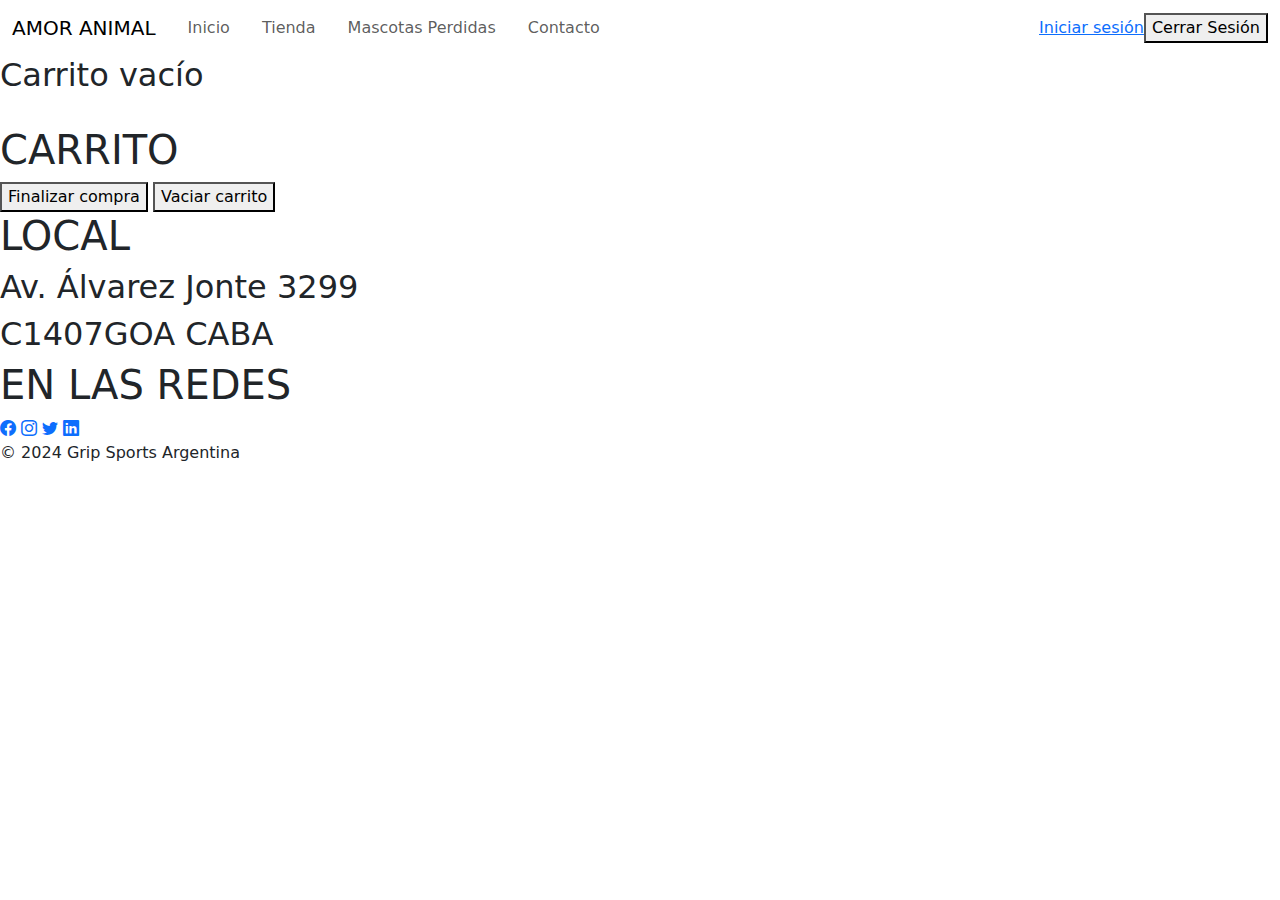
==== AmorAnimal/assets/pages/carrito.html @ 01366bc9 "Add files via upload" ====
<!DOCTYPE html>
<html lang="en">
<head>
    <meta charset="UTF-8">
    <meta name="viewport" content="width=device-width, initial-scale=1.0">
    <link href="https://fonts.googleapis.com/css2?family=Nunito:ital,wght@0,200..1000;1,200..1000&display=swap" rel="stylesheet">
    <title>Carrito</title>
    <link rel="stylesheet" href=".//assets/css/estiloCarrito.css" type="text/css">
    <link href="https://cdn.jsdelivr.net/npm/bootstrap@5.3.3/dist/css/bootstrap.min.css" rel="stylesheet" integrity="sha384-QWTKZyjpPEjISv5WaRU9OFeRpok6YctnYmDr5pNlyT2bRjXh0JMhjY6hW+ALEwIH" crossorigin="anonymous">
    <link rel="stylesheet" href="https://cdn.jsdelivr.net/npm/bootstrap-icons@1.8.1/font/bootstrap-icons.css">
</head>
<body id="cuerpo">
    <!-- Este es el encabezado del sitio -->
    <header>
        <!-- fixed-top -->
        <nav class="navbar navbar-expand-lg">
            <div class="container-fluid">
                <img src="assets/img/imagen.png" alt="">
                <a id="navNombre" class="navbar-brand" href="#encabezado">AMOR ANIMAL</a>
                <div class="offcanvas offcanvas-end" tabindex="-1" id="offcanvasNavbar" aria-labelledby="offcanvas NavbarLabel">
                    <div class="offcanvas-header">
                        <h3>Menú</h3>
                        <button id="botonCerrarMenu" type="button" class="btn-close" data-bs-dismiss="offcanvas" aria-label="Close"></button>
                    </div>
                    <div class="offcanvas-body">
                        <ul class="navbar-nav justify-content-center pe-3">
                            <li class="nav-item">
                                <a class="nav-link mx-lg-2" aria-current="page" href="index.html">Inicio</a>
                            </li>
                            <li class="nav-item">
                                <a class="nav-link mx-lg-2" href="./assets/pages/tienda.html">Tienda</a>
                            </li>
                            <li class="nav-item">
                                <a class="nav-link mx-lg-2" href="./assets/pages/mascotasPerdidas.html">Mascotas Perdidas</a>
                            </li>
                            <li class="nav-item">
                                <a class="nav-link mx-lg-2" href="index.html#contacto">Contacto</a>
                            </li>
                        
                        </ul>
                    </div> 
                </div>
                <a href="./assets/pages/login.html" id="botonLogin" class="login-button">Iniciar sesión</a>
                <button type="submit" id="botonCerrarSesion" class="submitBtnCerrar">Cerrar Sesión</button>
                <button id="botonAbrirMenu" class="navbar-toggler" type="button" data-bs-toggle="offcanvas" data-bs-target="#offcanvasNavbar" aria-controls="offcanvasNavbar" aria-label="Toggle navigation">
                    <span class="navbar-toggler-icon"></span>
                </button>
            </div>
        </nav>
    </header>
    <!-- Esta es la parte principal del sitio -->
    <main>
        <div id="mensaje">
            <h2>Carrito vacío</h2>
        </div>
        <div id="container-carrito">
            <br>
            <h1 id="titulo-carrito">CARRITO</h1>
    
            <div id="productosAñadidos"></div>
        </div>
        <div id="contenedorBotones">
            <button type="submit" id="botonFinalizar">Finalizar compra</button>
            <button type="submit" id="botonVaciar">Vaciar carrito</button>
        </div>

        <div id="separador"><hr class="d-md-none text-white-50"></div>
    </main>
    
    <!-- Este es el pie de pagina -->
    <footer>
        <div class="contenedorDatosRedes">
            <div class="datosYredes">
            <div class="datos">
                <h1>LOCAL</h1>
                <h2>Av. Álvarez Jonte 3299</h2>
                <h2>C1407GOA CABA</h2>  
            </div>
            <div class="redes">
                <h1>EN LAS REDES</h1>
                <div class="iconos">
                    <a href="https://www.facebook.com/"><i class="bi bi-facebook"></i></a>
                    <a href="https://www.instagram.com/"><i class="bi bi-instagram"></i></a>
                    <a href="https://twitter.com/?lang=es"><i class="bi bi-twitter"></i></a>
                    <a href="https://ar.linkedin.com/"><i class="bi bi-linkedin"></i></a>
                </div>
                
            </div>
            </div>
        </div>
        
        <p>&copy 2024 Grip Sports Argentina</p>
    </footer>

    <script src="https://cdn.jsdelivr.net/npm/bootstrap@5.3.3/dist/js/bootstrap.bundle.min.js" integrity="sha384-YvpcrYf0tY3lHB60NNkmXc5s9fDVZLESaAA55NDzOxhy9GkcIdslK1eN7N6jIeHz" crossorigin="anonymous"></script>
    <script src="https://cdn.jsdelivr.net/npm/sweetalert2@11"></script>
    <script src="../js/carrito.js"></script>
</body>
</html>
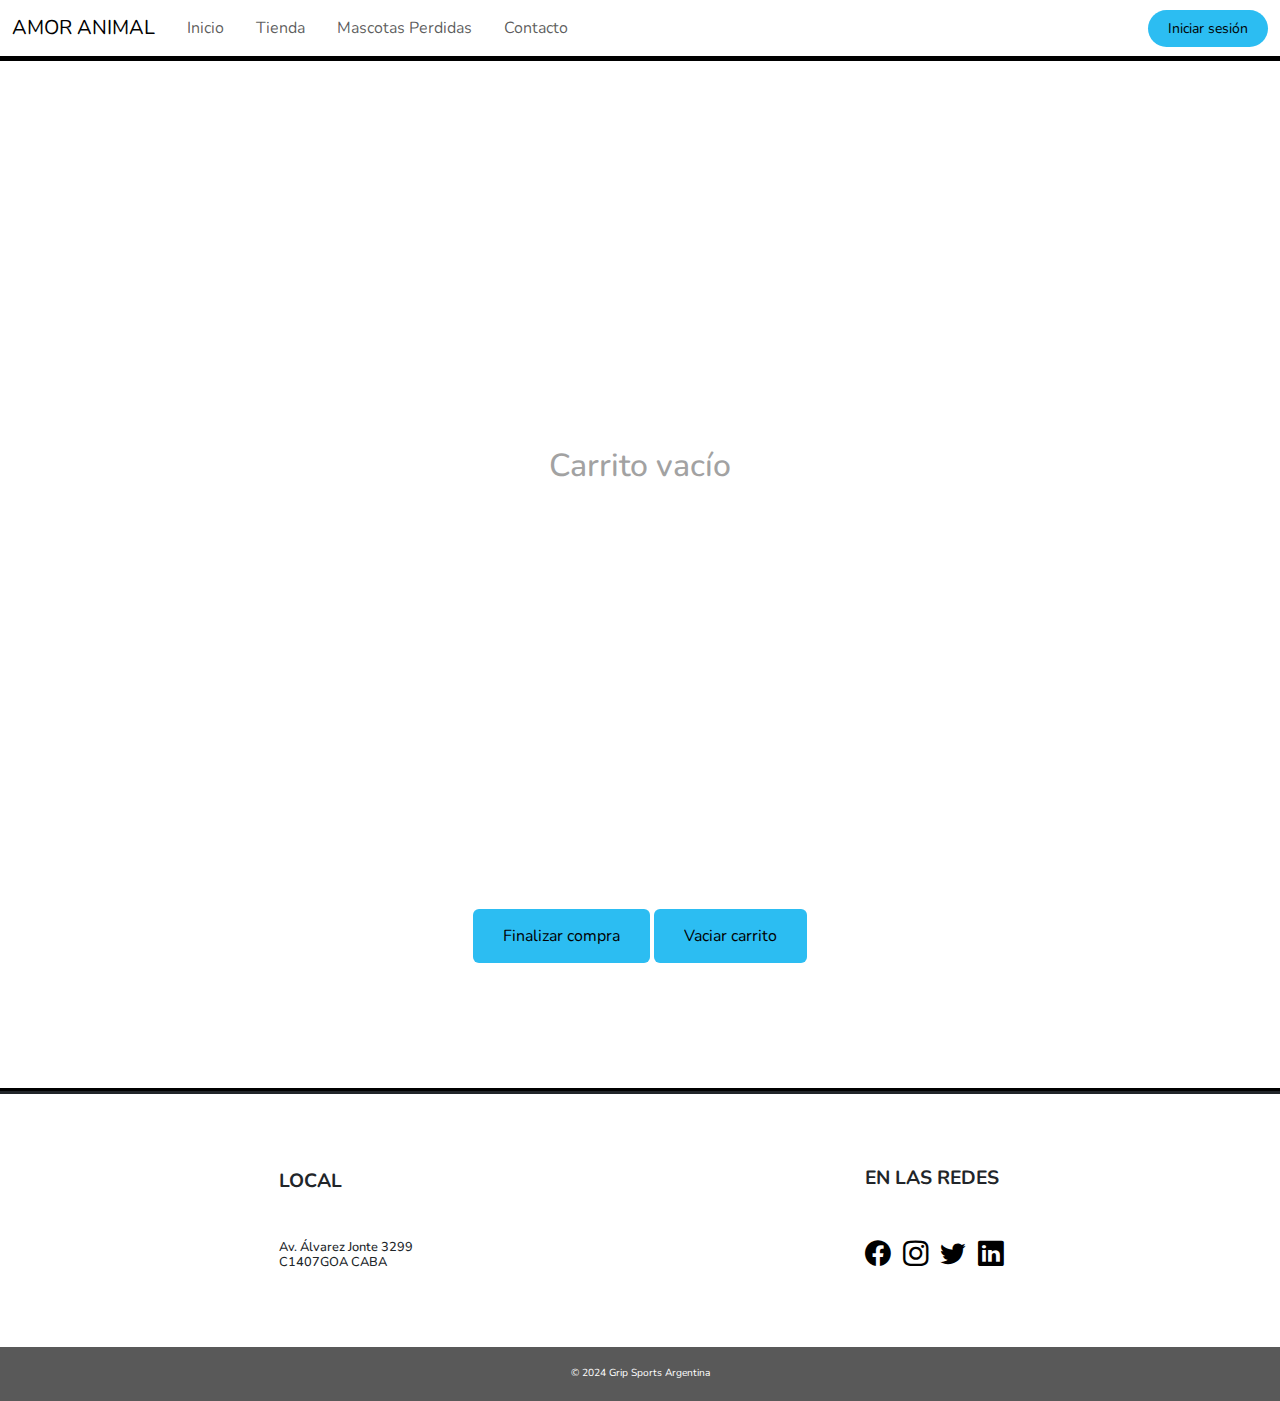
==== commit ae6958d6: "Add files via upload" ====
--- a/AmorAnimal/assets/pages/carrito.html
+++ b/AmorAnimal/assets/pages/carrito.html
@@ -5,7 +5,7 @@
     <meta name="viewport" content="width=device-width, initial-scale=1.0">
     <link href="https://fonts.googleapis.com/css2?family=Nunito:ital,wght@0,200..1000;1,200..1000&display=swap" rel="stylesheet">
     <title>Carrito</title>
-    <link rel="stylesheet" href=".//assets/css/estiloCarrito.css" type="text/css">
+    <link rel="stylesheet" href="../css/estiloCarrito.css" type="text/css">
     <link href="https://cdn.jsdelivr.net/npm/bootstrap@5.3.3/dist/css/bootstrap.min.css" rel="stylesheet" integrity="sha384-QWTKZyjpPEjISv5WaRU9OFeRpok6YctnYmDr5pNlyT2bRjXh0JMhjY6hW+ALEwIH" crossorigin="anonymous">
     <link rel="stylesheet" href="https://cdn.jsdelivr.net/npm/bootstrap-icons@1.8.1/font/bootstrap-icons.css">
 </head>
--- a/AmorAnimal/assets/css/estiloCarrito.css
+++ b/AmorAnimal/assets/css/estiloCarrito.css
@@ -0,0 +1,447 @@
+/*--- FORMATO MOBILE ---*/
+
+/*CUERPO (BODY) de la pagina*/
+#cuerpo{
+    margin: 0;
+    padding: 0;
+    background-color: white;
+    font-family: "Nunito", sans-serif;
+}
+
+
+/*ENCABEZADO*/
+nav{
+    background-color: white;
+    border-bottom: 5px solid black;
+    width: 100%;
+    top: 0;
+    position: fixed;
+    z-index: 1000;
+}
+#contenedorImagenLogo{
+    display: flex;
+    flex-direction: column;
+    align-items: center;
+    background-color: black;
+}
+#contenedorImagenLogo img{
+    height: 25vw;
+    padding-top: 3vw;
+    padding-bottom: 3vw;
+}
+
+.login-button {
+    background-color: #2cbdf2;
+    color: #000000;
+    font-size: 14px;
+    padding: 8px 20px;
+    border-radius: 50px;
+    text-decoration: none;
+    transition: 0.3s background-color;
+}
+    
+.login-button:hover {
+    box-shadow: 0 0 8px rgb(72, 190, 216);
+}
+    
+#botonAbrirMenu{
+    border: none;
+    font-size: 1.25rem;
+}
+
+#botonAbrirMenu:focus, #botonCerrarMenu:focus{
+    box-shadow: none;
+    outline: none;
+}
+
+.nav-link{
+    position: relative;
+}
+
+.submitBtnCerrar {
+    background-color: #000000;
+    color: #ffffff;
+    font-size: 14px;
+    padding: 8px 20px;
+    border-radius: 50px;
+    text-decoration: none;
+    transition: 0.3s;
+}
+
+.submitBtnCerrar:hover {
+    box-shadow: 0 0 8px rgb(98, 98, 98);
+}
+
+#botonCerrarSesion{
+    display: none;
+}
+
+
+
+/*MAIN*/
+main{
+    display: grid;
+    grid-template-rows: auto;
+}
+
+#mensaje h2{
+    color: rgb(162, 162, 162);
+    display: flex;
+    justify-content: center;
+    align-items: center;
+    height: 90vh;
+}
+
+/* BOTONES */
+
+#contenedorBotones{
+  text-align: center;
+}
+
+#botonFinalizar{
+    padding: 15px 30px;
+    border: none;
+    background-color: #2cbdf2;
+    color: rgb(0, 0, 0);
+    border-radius: 6px;
+    cursor: pointer;
+    font-size: 16px;
+    margin-top: 30px;
+ 
+}
+
+#botonVaciar{
+    padding: 15px 30px;
+    border: none;
+    background-color: #2cbdf2;
+    color: rgb(0, 0, 0);
+    border-radius: 6px;
+    cursor: pointer;
+    font-size: 16px;
+    margin-top: 30px;
+  
+}
+
+#botonFinalizar:hover {
+    background-color: rgb(72, 190, 216);
+    transform: translateY(-2px);
+}
+
+#botonVaciar:hover {
+    background-color: rgb(72, 190, 216);
+    transform: translateY(-2px);
+}
+
+
+/* CARTAS */
+
+#container-carrito{
+    display: flex;
+    justify-content: center;
+    align-items: center;
+    flex-direction: column;
+    display: none;
+}
+
+#titulo-carrito{
+    display: flex;
+    justify-content: center;
+    align-items: center;
+    flex-direction: row;
+}
+
+#productosAñadidos{
+    display: flex;
+    justify-content: center;
+    align-items: center;
+    flex-direction: row;
+    gap: 15px;
+}
+
+.card-body h5{
+    font-size: 1vw;
+}
+.card-body p{
+    font-size: 0.9vw;
+}
+
+#separador{
+    background-color: white;
+    border-bottom: solid black;
+    height: 10vw;
+}
+
+/*PIE DE PÁGINA*/
+footer{
+    background-color: rgb(255, 255, 255);
+}
+.contenedorDatosRedes{
+    display: flex;
+    flex-direction: column;
+    align-items: center;
+}
+.datosYredes{
+    display: grid;
+    grid-template-columns: 1fr;
+    grid-template-rows: repeat(2, 1fr);
+    gap: 12vw;
+    justify-items: center;
+    align-items: center;
+    width: 50vw;
+    padding: 4vw;
+    margin-top: 15vw;
+    margin-bottom: 15vw;
+}
+
+.datos h1{
+    font-weight: bold;
+    font-size: 4.6vw;
+    padding-bottom: 3vw;
+}
+.datos h2{
+    font-size: 3.6vw;
+    margin: 0;
+}
+
+.redes h1{
+    font-weight: bold;
+    font-size: 4.6vw;
+    padding-bottom: 3vw;
+}
+.redes .iconos{
+    display: grid;
+    grid-template-columns: repeat(4, 1fr);
+    grid-template-rows: 1fr;
+    gap: 3.3vw;
+}
+.iconos i{
+    font-size: 5.6vw;
+    color: black;
+}
+.iconos a{
+    border-radius: 50%;
+    transition: transform 0.25s;
+}
+.iconos a:hover{
+    transform: scale(1.2);
+}
+
+footer p{
+    background-color: rgb(89, 89, 89);
+    text-align: center;
+    color: white;
+    font-size: 3vw;
+    padding: 5vw;
+    margin: 0;
+}
+
+
+
+/*--- FORMATO TABLET ---*/
+@media screen and (min-width: 768px){
+    /*ENCABEZADO*/
+    #contenedorImagenLogo img{
+        height: 20vw;
+        padding-top: 3vw;
+        padding-bottom: 3vw;
+    }
+
+
+    /*MAIN*/
+    #presentacion{
+        background-color: white;
+        display: flex;
+        flex-direction: column;
+        align-items: center;
+        padding-top: 30vw;
+        padding-bottom: 60vw;
+        height: 15vw;
+    }
+    
+
+    /*PIE DE PÁGINA*/
+    footer{
+        background-color: rgb(255, 255, 255);
+    }
+    .contenedorDatosRedes{
+        display: flex;
+        flex-direction: row;
+        justify-content: center;
+        align-items: center;
+    }
+    .datosYredes{
+        display: grid;
+        grid-template-columns: repeat(2, 1fr);
+        grid-template-rows: 1fr;
+        gap: 20vw;
+        justify-items: center;
+        align-items: center;
+        width: 80vw;
+        padding: 4vw;
+        margin-top: 15vw;
+        margin-bottom: 15vw;
+    }
+    .datos h1{
+        font-weight: bold;
+        font-size: 3vw;
+        padding-bottom: 3vw;
+    }
+    .datos h2{
+        font-size: 2vw;
+        margin: 0;
+    }
+    .redes h1{
+        font-weight: bold;
+        font-size: 3vw;
+        padding-bottom: 3vw;
+    }
+    .redes .iconos{
+        display: grid;
+        grid-template-columns: repeat(4, 1fr);
+        grid-template-rows: 1fr;
+        gap: 0.8vw;
+    }
+    .iconos i{
+        font-size: 4vw;
+        color: black;
+    }
+    .iconos a{
+        border-radius: 50%;
+        transition: transform 0.25s;
+    }
+    .iconos a:hover{
+        transform: scale(1.2);
+    }
+    footer p{
+        background-color: rgb(89, 89, 89);
+        text-align: center;
+        color: white;
+        font-size: 1.5vw;
+        padding: 3vw;
+        margin: 0;
+    }
+}
+
+/*--- FORMATO LAPTOP ---*/
+@media screen and (min-width: 1024PX){
+    /*ENCABEZADO*/
+    #contenedorImagenLogo img{
+        height: 10vw;
+        padding-top: 1.5vw;
+        padding-bottom: 1.5vw;
+    }
+
+    .nav-link::before{
+        content:"";
+        position: absolute;
+        bottom: 0;
+        left: 50%;
+        transform: translateX(-50%);
+        width: 0;
+        height: 2px;
+        visibility: hidden;
+        transition: 0.3s ease-in-out;
+        border-bottom: 0.4VW solid #ffd900;
+    }
+
+    .nav-link:hover::before, .nav-link.active::before{
+        width: 100%;
+        visibility: visible;
+    }
+
+
+    /*MAIN*/
+    #presentacion{
+        background-color: white;
+        display: flex;
+        flex-direction: column;
+        align-items: center;
+        padding-top: 8vw;
+        padding-bottom: 30vw;
+        height: 15vw;
+    }
+    #saludo h1{
+        color: black;
+        text-align: center;
+        font-size: 8vw;
+        margin-bottom: 3vw;
+    }
+    #saludo p{
+        color: black;
+        font-size: 2vw;
+        text-align: center;
+    }
+
+    /* CARRUSEL */
+    .carousel-inner{
+        height: 35vw;
+    }
+    .carousel-item{
+        height: 35vw;
+    }
+
+
+    /*PIE DE PÁGINA*/
+    footer{
+        background-color: rgb(255, 255, 255);
+    }
+    .contenedorDatosRedes{
+        display: flex;
+        flex-direction: row;
+        justify-content: center;
+        align-items: center;
+        height: 20vw;
+        border-top: solid;
+    }
+    .datosYredes{
+        display: grid;
+        grid-template-columns: repeat(2, 1fr);
+        grid-template-rows: 1fr;
+        gap: 20vw;
+        justify-items: center;
+        align-items: center;
+        width: 80vw;
+        padding: 4vw;
+        margin-top: 15vw;
+        margin-bottom: 15vw;
+    }
+    .datos h1{
+        font-weight: bold;
+        font-size: 1.5vw;
+        padding-bottom: 3vw;
+    }
+    .datos h2{
+        font-size: 1vw;
+        margin: 0;
+    }
+    .redes h1{
+        font-weight: bold;
+        font-size: 1.5vw;
+        padding-bottom: 3vw;
+    }
+    .redes .iconos{
+        display: grid;
+        grid-template-columns: repeat(4, 1fr);
+        grid-template-rows: 1fr;
+        gap: 0.9vw;
+    }
+    .iconos i{
+        font-size: 2vw;
+        color: black;
+    }
+    .iconos a{
+        border-radius: 50%;
+        transition: transform 0.25s;
+    }
+    .iconos a:hover{
+        transform: scale(1.2);
+    }
+    footer p{
+        background-color: rgb(89, 89, 89);
+        text-align: center;
+        color: white;
+        font-size: 0.8vw;
+        padding: 1.5vw;
+        margin: 0;
+    }
+}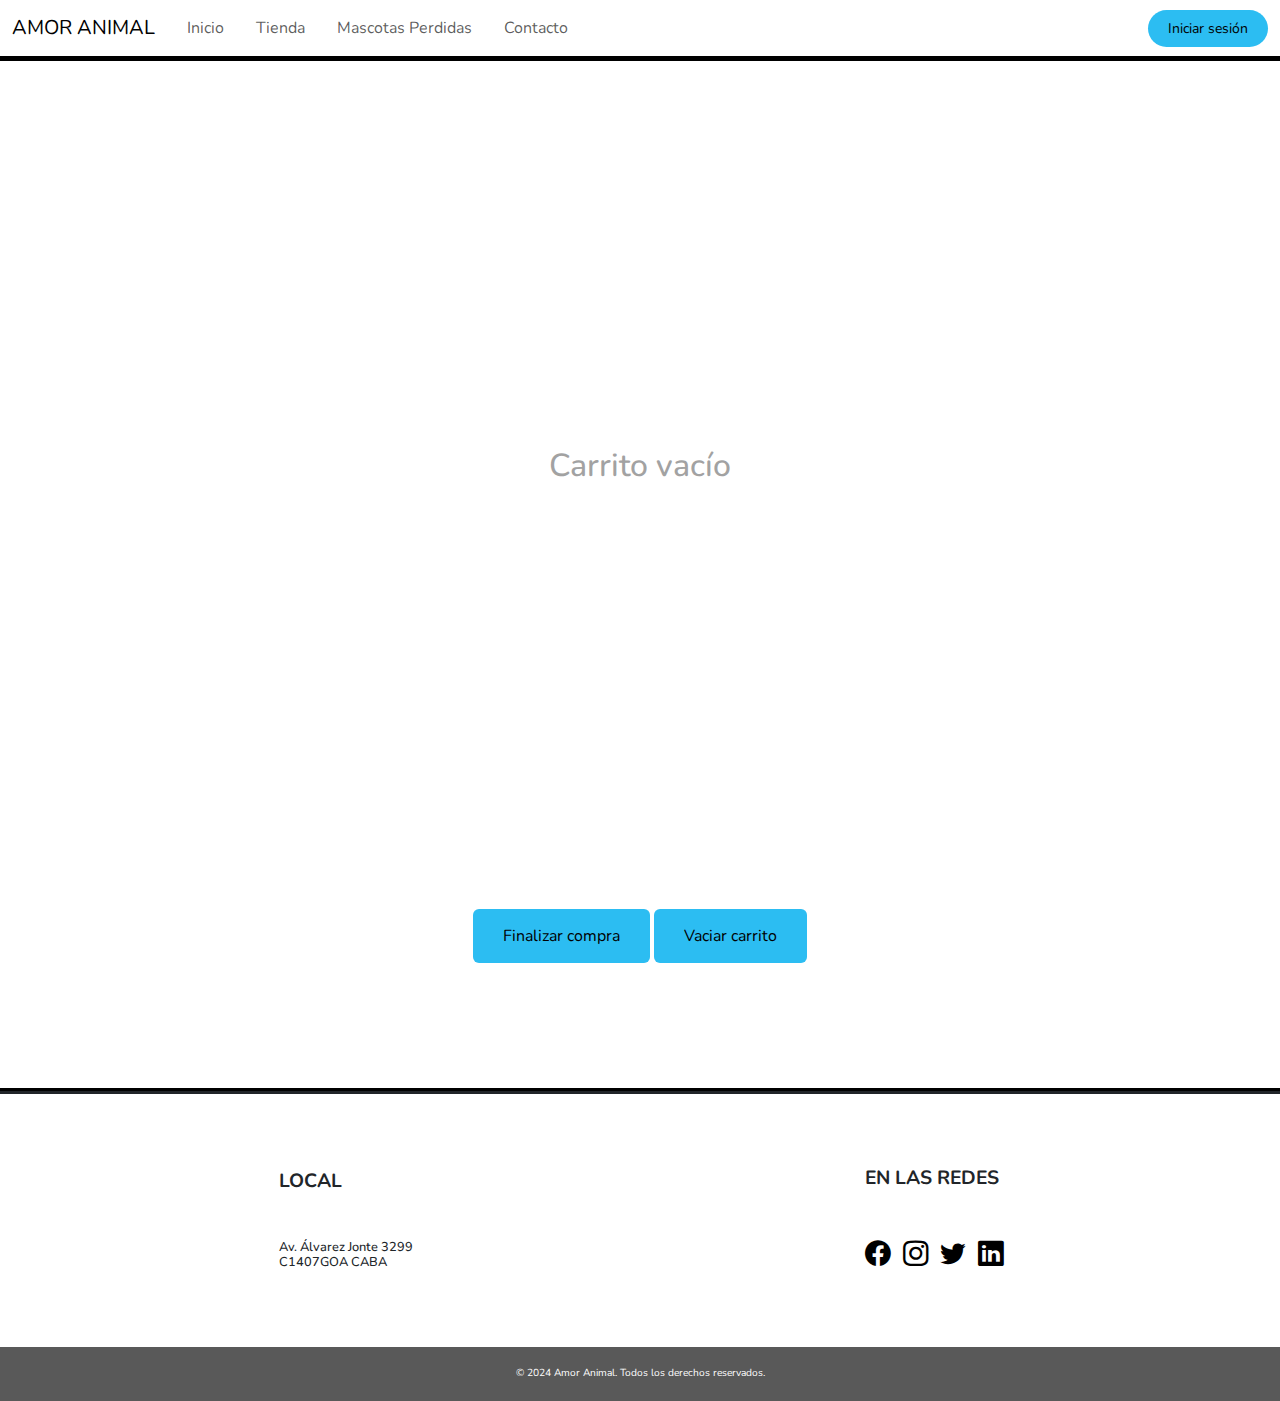
==== commit 76900c9a: "Add files via upload" ====
--- a/AmorAnimal/assets/pages/carrito.html
+++ b/AmorAnimal/assets/pages/carrito.html
@@ -56,7 +56,7 @@
         <div id="container-carrito">
             <br>
             <h1 id="titulo-carrito">CARRITO</h1>
-    
+   
             <div id="productosAñadidos"></div>
         </div>
         <div id="contenedorBotones">
@@ -89,7 +89,7 @@
             </div>
         </div>
         
-        <p>&copy 2024 Grip Sports Argentina</p>
+        <p>© 2024 Amor Animal. Todos los derechos reservados.</p>
     </footer>
 
     <script src="https://cdn.jsdelivr.net/npm/bootstrap@5.3.3/dist/js/bootstrap.bundle.min.js" integrity="sha384-YvpcrYf0tY3lHB60NNkmXc5s9fDVZLESaAA55NDzOxhy9GkcIdslK1eN7N6jIeHz" crossorigin="anonymous"></script>
